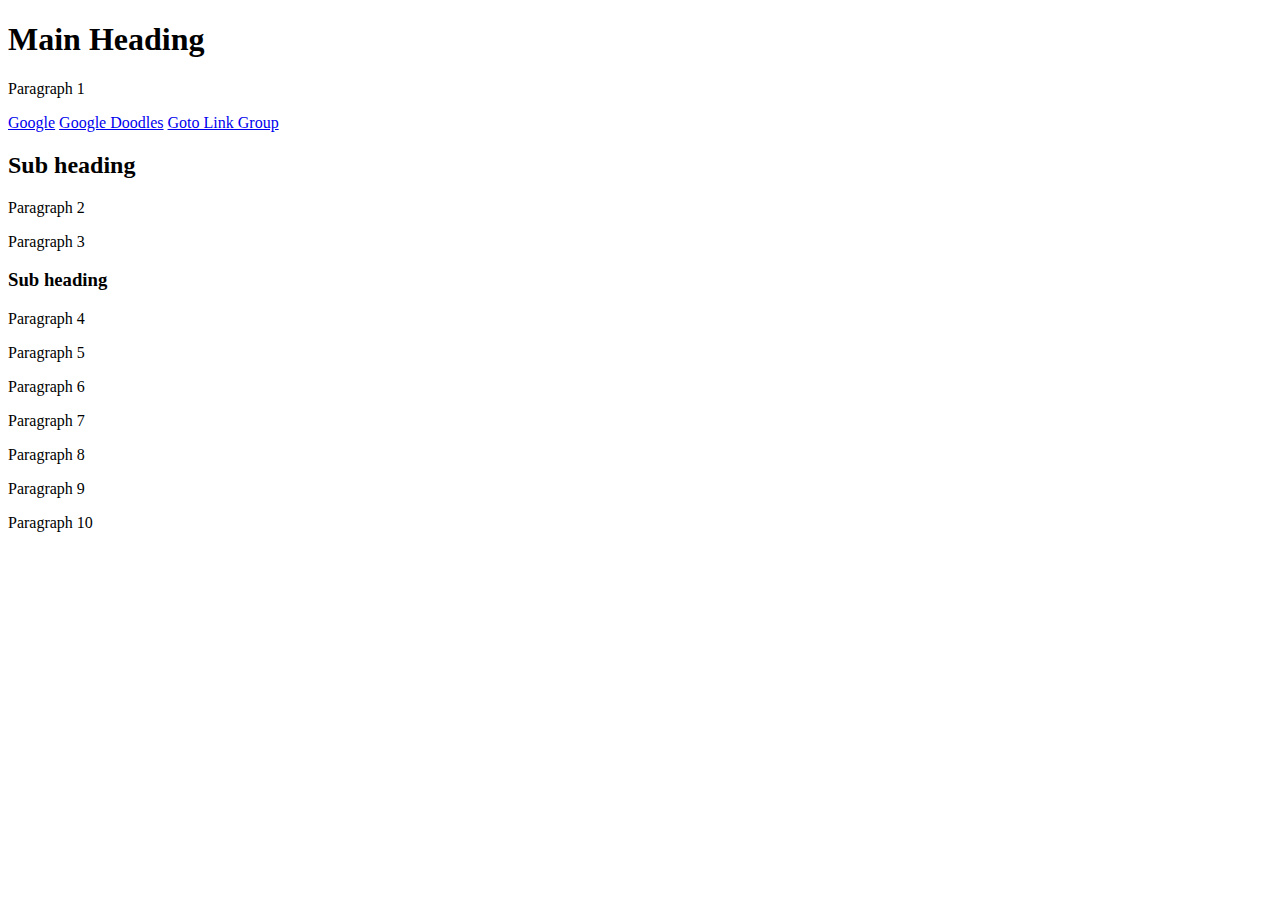
==== index.html @ eacb1c66 "Initial Commit" ====
<!DOCTYPE html>
<html lang="en">
<head>
    <meta charset="UTF-8">
    <meta name="viewport" content="width", initial-scale=1.0">
    <link rel="stylesheet" href="index.css">
    <title>Atribute selectors</title>
</head>
<body>

<h1>Main Heading</h1>

<p>Paragraph 1</p>

<a href="https://www.google.com/" target="_self">Google</a>
<a href="https://www.google.com/doodles" target="_blank">Google Doodles</a>
<a href="https://www.link-group.eu/">Goto Link Group</a>

<div class="first-div">
<h2>Sub heading</h2>
<p>Paragraph 2</p>
<p>Paragraph 3</p>
</div>

<div class="second-div">
<h3>Sub heading</h3>

<p id="red">Paragraph 4</p>
<p id="blue">Paragraph 5</p>
<p id="red">Paragraph 6</p>
<p>Paragraph 7</p>
<p>Paragraph 8</p>
<p>Paragraph 9</p>
<p id="italic">Paragraph 10</p>
</div>
</body>
</html>
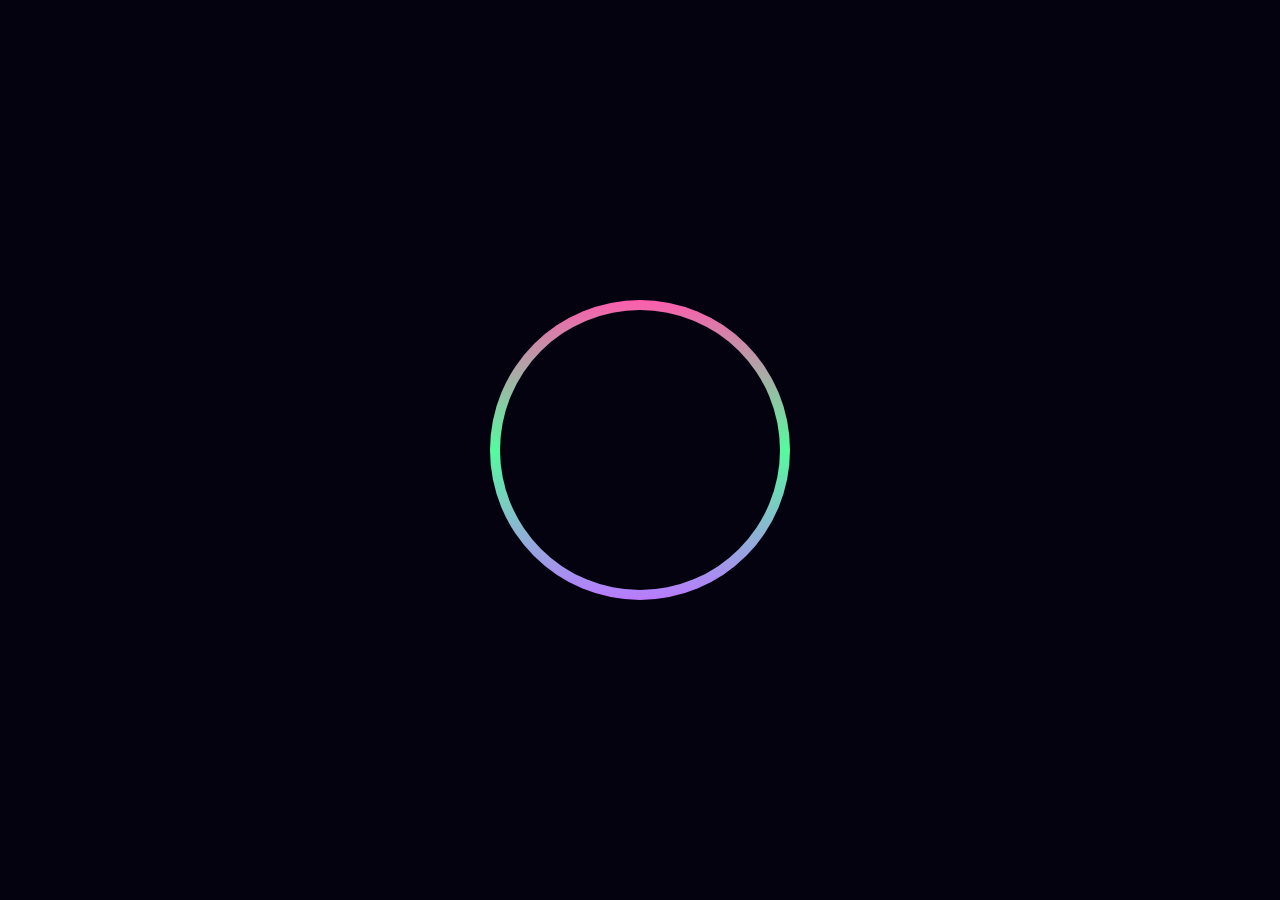
==== commit cb32d750: "assigment2" ====
--- a/index.html
+++ b/index.html
@@ -4,34 +4,21 @@
     <meta charset="UTF-8">
     <meta name="viewport" content="width", initial-scale=1.0">
     <link rel="stylesheet" href="index.css">
-    <title>Atribute selectors</title>
+    <title>Assigment 2</title>
 </head>
 <body>
+<div>
+<div class="gradient-circle">
+<div class="black-circle">
+ <div class="animation-circle">
+ <div class="main"></div>
 
-<h1>Main Heading</h1>
-
-<p>Paragraph 1</p>
-
-<a href="https://www.google.com/" target="_self">Google</a>
-<a href="https://www.google.com/doodles" target="_blank">Google Doodles</a>
-<a href="https://www.link-group.eu/">Goto Link Group</a>
-
-<div class="first-div">
-<h2>Sub heading</h2>
-<p>Paragraph 2</p>
-<p>Paragraph 3</p>
+ </div>
 </div>
 
-<div class="second-div">
-<h3>Sub heading</h3>
 
-<p id="red">Paragraph 4</p>
-<p id="blue">Paragraph 5</p>
-<p id="red">Paragraph 6</p>
-<p>Paragraph 7</p>
-<p>Paragraph 8</p>
-<p>Paragraph 9</p>
-<p id="italic">Paragraph 10</p>
 </div>
+</div>
+
 </body>
 </html>--- a/index.css
+++ b/index.css
@@ -0,0 +1,68 @@
+body {
+    margin: 0px;
+    padding: 0px;
+    min-height: 100vh;
+    display: flex;
+    flex-direction: row;
+    justify-content: center;
+    align-items: center;
+    background: #050210;
+}
+
+.gradient-circle {
+    width: 300px;
+    height: 300px;
+    border-radius: 50%;
+    background: linear-gradient(#fb5dad,#55fb9f,#b97aff);
+    position: relative;
+    animation: my-animation 2s linear 1s infinite ;
+  
+}
+
+.black-circle {
+    width: 280px;
+    height: 280px;
+    border-radius: 50%; 
+    background: #050210;
+    position: absolute;
+    transform: translateX(10px) translateY(10px);
+}
+
+@keyframes my-animation {
+0% {
+    filter: hue-rotate(0deg);
+    box-shadow: 0 0 50px gray;
+    
+}
+100% {
+    filter: hue-rotate(360deg);
+    box-shadow: 0 0 100px white;
+}
+}
+.animation-circle {
+    display: flex;
+    justify-content: center;
+    align-items: center;
+    position: relative;
+
+ 
+}
+.main {
+    transform: translateY(140px);
+    position: absolute;
+    animation: my-animation1 linear 1s infinite  ;
+}
+
+@keyframes my-animation1 {
+   from {   
+       width: 1px;height: 1px; border-radius: 50%; background-color: rgb(9, 9, 61);
+       width: 70px;height: 70px; border-radius: 50%; background-color: rgb(12, 12, 43);
+       width: 140px;height: 140px; border-radius: 50%; background-color: rgb(39, 39, 41);
+   }
+to {
+    width: 210px;height: 210px; border-radius: 50%; background-color: rgb(37, 37, 63);
+    width: 280px;height: 280px; border-radius: 50%; background-color: rgb(8, 8, 8);
+}
+}
+
+
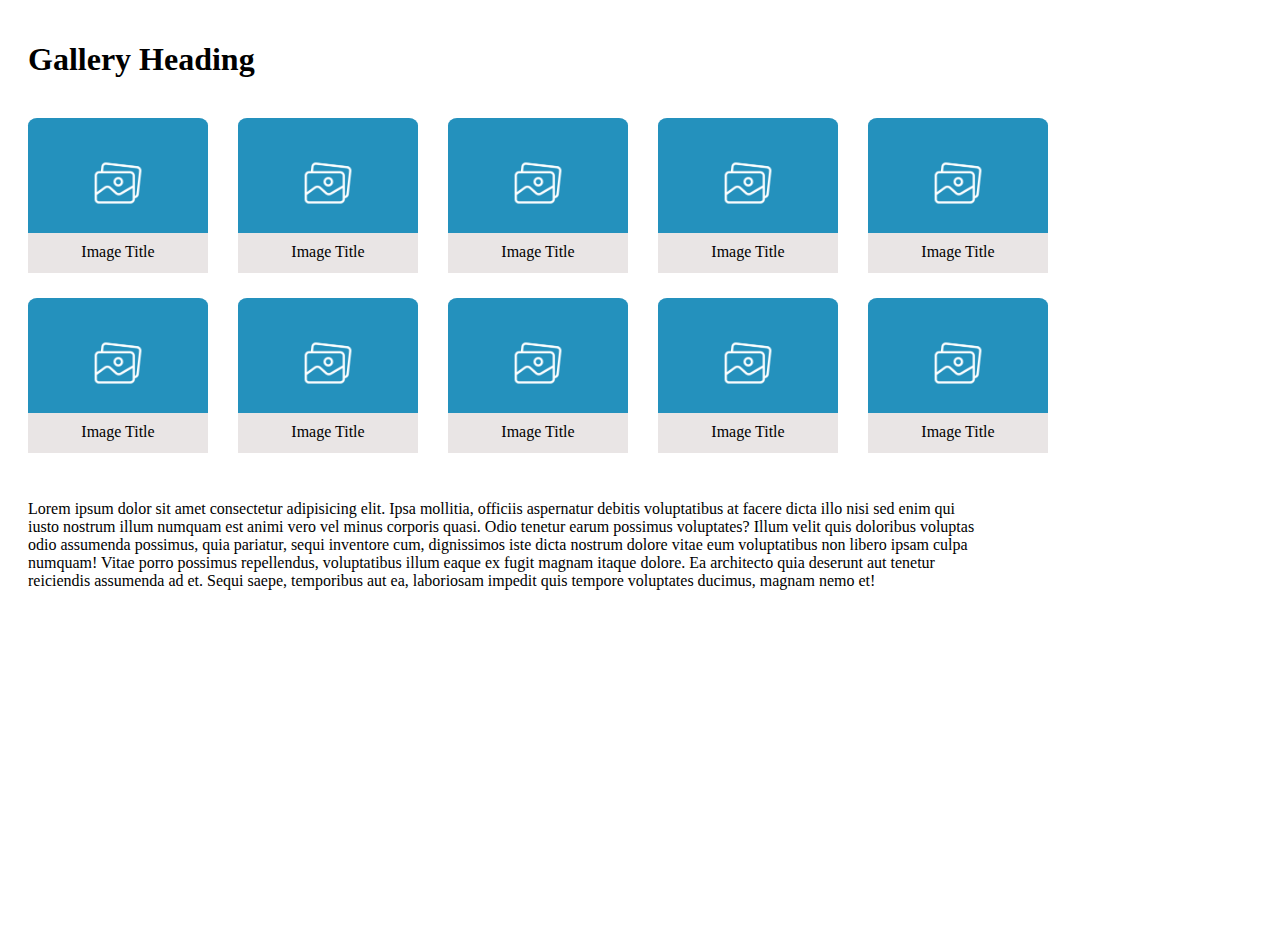
==== commit f09f9591: "assigment3" ====
--- a/index.html
+++ b/index.html
@@ -1,24 +1,122 @@
 <!DOCTYPE html>
 <html lang="en">
-<head>
-    <meta charset="UTF-8">
-    <meta name="viewport" content="width", initial-scale=1.0">
-    <link rel="stylesheet" href="index.css">
-    <title>Assigment 2</title>
-</head>
-<body>
-<div>
-<div class="gradient-circle">
-<div class="black-circle">
- <div class="animation-circle">
- <div class="main"></div>
-
- </div>
-</div>
-
-
-</div>
-</div>
-
-</body>
-</html>+  <head>
+    <meta charset="UTF-8" />
+    <meta name="viewport" content="width=device-width, initial-scale=1.0">
+    <link rel="stylesheet" href="index.css" />
+    <title>Assigment 3</title>
+  </head>
+  <body>
+    <div class="main">
+      <h1>Gallery Heading</h1>
+      <br />
+      <div class="grid-container">
+        <div class="grid-item">
+          <img
+            src="placeholder-image.png"
+            alt="1"
+            width="110px"
+            height="110px"
+          />
+          <p>Image Title</p>
+        </div>
+        <div class="grid-item">
+          <img
+            src="placeholder-image.png"
+            alt="2"
+            width="110px"
+            height="110px"
+          />
+          <p>Image Title</p>
+        </div>
+        <div class="grid-item">
+          <img
+            src="placeholder-image.png"
+            alt="3"
+            width="110px"
+            height="110px"
+          />
+          <p>Image Title</p>
+        </div>
+        <div class="grid-item">
+          <img
+            src="placeholder-image.png"
+            alt="4"
+            width="110px"
+            height="110px"
+          />
+          <p>Image Title</p>
+        </div>
+        <div class="grid-item">
+          <img
+            src="placeholder-image.png"
+            alt="5"
+            width="110px"
+            height="110px"
+          />
+          <p>Image Title</p>
+        </div>
+        <div class="grid-item">
+          <img
+            src="placeholder-image.png"
+            alt="6"
+            width="110px"
+            height="110px"
+          />
+          <p>Image Title</p>
+        </div>
+        <div class="grid-item">
+          <img
+            src="placeholder-image.png"
+            alt="7"
+            width="110px"
+            height="110px"
+          />
+          <p>Image Title</p>
+        </div>
+        <div class="grid-item">
+          <img
+            src="placeholder-image.png"
+            alt="8"
+            width="110px"
+            height="110px"
+          />
+          <p>Image Title</p>
+        </div>
+        <div class="grid-item">
+          <img
+            src="placeholder-image.png"
+            alt="9"
+            width="110px"
+            height="110px"
+          />
+          <p>Image Title</p>
+        </div>
+        <div class="grid-item">
+          <img
+            src="placeholder-image.png"
+            alt="10"
+            width="110px"
+            height="110px"
+          />
+          <p>Image Title</p>
+        </div>
+      </div>
+      <br />
+      <br />
+      <p>
+        Lorem ipsum dolor sit amet consectetur adipisicing elit. Ipsa mollitia,
+        officiis aspernatur debitis voluptatibus at facere dicta illo nisi sed
+        enim qui iusto nostrum illum numquam est animi vero vel minus corporis
+        quasi. Odio tenetur earum possimus voluptates? Illum velit quis
+        doloribus voluptas odio assumenda possimus, quia pariatur, sequi
+        inventore cum, dignissimos iste dicta nostrum dolore vitae eum
+        voluptatibus non libero ipsam culpa numquam! Vitae porro possimus
+        repellendus, voluptatibus illum eaque ex fugit magnam itaque dolore. Ea
+        architecto quia deserunt aut tenetur reiciendis assumenda ad et. Sequi
+        saepe, temporibus aut ea, laboriosam impedit quis tempore voluptates
+        ducimus, magnam nemo et!
+      </p>
+    </div>
+  </body>
+</html>
--- a/index.css
+++ b/index.css
@@ -1,68 +1,64 @@
-body {
-    margin: 0px;
+.main {
+    width: calc(100% - 100px);
+    height: 100vh;
+    margin: 20px;
     padding: 0px;
-    min-height: 100vh;
     display: flex;
-    flex-direction: row;
+    flex-direction: column;
+    justify-content: flex-start;
+    align-items: flex-start;
+    background-color: white;
+}
+.main > h1 {
+  align-self: flex-start;
+}
+.main > p {
+    width: 75vw;
+    text-align: left;
+}
+.grid-container {
+    display: grid;
+    grid-template-columns: 180px 180px 180px 180px 180px ; 
+    grid-template-rows: 150px 150px;       
+    column-gap: 30px;
+    row-gap: 30px;
+  }
+ 
+  .grid-item {
+    background-color: rgb(36, 145, 189);  
+    display: flex;
+    flex-direction: column;
     justify-content: center;
     align-items: center;
-    background: #050210;
-}
+    border-radius: 5%;
+  }
+  .grid-item > img {
+    width: 100%;
+    height: 80% ;
+  }
+  .grid-item > p {
+    width: 100%;
+    height: 20%;
+    background-color: rgb(233, 229, 229);
+    margin: -10px;
+    text-align: center;
+    padding-top: 10px;
+  }
 
-.gradient-circle {
-    width: 300px;
-    height: 300px;
-    border-radius: 50%;
-    background: linear-gradient(#fb5dad,#55fb9f,#b97aff);
-    position: relative;
-    animation: my-animation 2s linear 1s infinite ;
-  
-}
-
-.black-circle {
-    width: 280px;
-    height: 280px;
-    border-radius: 50%; 
-    background: #050210;
-    position: absolute;
-    transform: translateX(10px) translateY(10px);
-}
-
-@keyframes my-animation {
-0% {
-    filter: hue-rotate(0deg);
-    box-shadow: 0 0 50px gray;
-    
-}
-100% {
-    filter: hue-rotate(360deg);
-    box-shadow: 0 0 100px white;
-}
-}
-.animation-circle {
-    display: flex;
-    justify-content: center;
-    align-items: center;
-    position: relative;
-
- 
-}
-.main {
-    transform: translateY(140px);
-    position: absolute;
-    animation: my-animation1 linear 1s infinite  ;
-}
-
-@keyframes my-animation1 {
-   from {   
-       width: 1px;height: 1px; border-radius: 50%; background-color: rgb(9, 9, 61);
-       width: 70px;height: 70px; border-radius: 50%; background-color: rgb(12, 12, 43);
-       width: 140px;height: 140px; border-radius: 50%; background-color: rgb(39, 39, 41);
-   }
-to {
-    width: 210px;height: 210px; border-radius: 50%; background-color: rgb(37, 37, 63);
-    width: 280px;height: 280px; border-radius: 50%; background-color: rgb(8, 8, 8);
-}
-}
-
-
+  @media screen and (max-width: 1024px) {
+    .grid-item {
+      grid-template-columns: 180px 180px 180px 180px 180px; 
+      grid-template-rows: 150px 150px;
+          }
+  @media screen and (max-width: 768px) {
+    .grid-item {
+      grid-template-columns: 180px 180px 180px; 
+      grid-template-rows: 150px 150px 150px 150px;
+            }
+          }     
+ @media screen and (max-width: 768px) {
+  .grid-container {
+    grid-template-columns: 180px ; 
+    grid-template-rows: 150px 150px 150px 150px 150px 150px 150px 150px 150px 150px;
+        }
+      }  
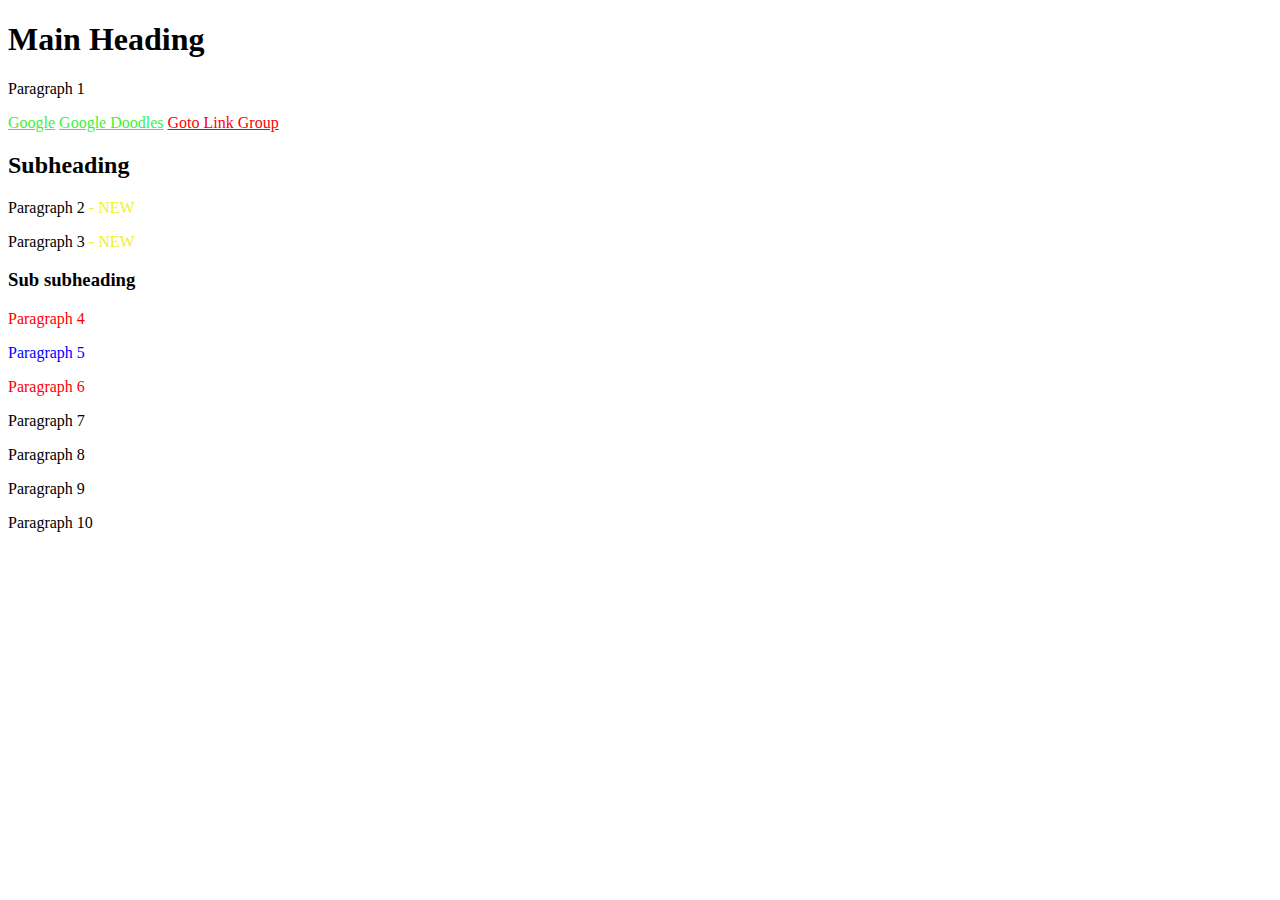
==== commit 559a6bf9: "Update index.html" ====
--- a/index.html
+++ b/index.html
@@ -1,122 +1,36 @@
 <!DOCTYPE html>
 <html lang="en">
-  <head>
-    <meta charset="UTF-8" />
-    <meta name="viewport" content="width=device-width, initial-scale=1.0">
-    <link rel="stylesheet" href="index.css" />
-    <title>Assigment 3</title>
-  </head>
-  <body>
-    <div class="main">
-      <h1>Gallery Heading</h1>
-      <br />
-      <div class="grid-container">
-        <div class="grid-item">
-          <img
-            src="placeholder-image.png"
-            alt="1"
-            width="110px"
-            height="110px"
-          />
-          <p>Image Title</p>
-        </div>
-        <div class="grid-item">
-          <img
-            src="placeholder-image.png"
-            alt="2"
-            width="110px"
-            height="110px"
-          />
-          <p>Image Title</p>
-        </div>
-        <div class="grid-item">
-          <img
-            src="placeholder-image.png"
-            alt="3"
-            width="110px"
-            height="110px"
-          />
-          <p>Image Title</p>
-        </div>
-        <div class="grid-item">
-          <img
-            src="placeholder-image.png"
-            alt="4"
-            width="110px"
-            height="110px"
-          />
-          <p>Image Title</p>
-        </div>
-        <div class="grid-item">
-          <img
-            src="placeholder-image.png"
-            alt="5"
-            width="110px"
-            height="110px"
-          />
-          <p>Image Title</p>
-        </div>
-        <div class="grid-item">
-          <img
-            src="placeholder-image.png"
-            alt="6"
-            width="110px"
-            height="110px"
-          />
-          <p>Image Title</p>
-        </div>
-        <div class="grid-item">
-          <img
-            src="placeholder-image.png"
-            alt="7"
-            width="110px"
-            height="110px"
-          />
-          <p>Image Title</p>
-        </div>
-        <div class="grid-item">
-          <img
-            src="placeholder-image.png"
-            alt="8"
-            width="110px"
-            height="110px"
-          />
-          <p>Image Title</p>
-        </div>
-        <div class="grid-item">
-          <img
-            src="placeholder-image.png"
-            alt="9"
-            width="110px"
-            height="110px"
-          />
-          <p>Image Title</p>
-        </div>
-        <div class="grid-item">
-          <img
-            src="placeholder-image.png"
-            alt="10"
-            width="110px"
-            height="110px"
-          />
-          <p>Image Title</p>
-        </div>
+<head>
+    <meta charset="UTF-8">
+    <meta name="viewport" content="width", initial-scale=1.0">
+    <link rel="stylesheet" href="index.css">
+    <title>Atribute selectors</title>
+</head>
+<body>
+    <h1>Main Heading</h1>
+
+    <p>Paragraph 1</p>
+
+    <a href="https://www.google.com/">Google</a>
+    <a href="https://www.google.com/doodles">Google Doodles</a>
+    <a href="https://www.link-group.eu/">Goto Link Group</a>
+
+    <div id="first-div">
+      <h2>Subheading</h2>
+      <p>Paragraph 2</p>
+      <p>Paragraph 3</p>
+
+      <div id="second-div">
+        <h3>Sub subheading</h3>
+
+        <p>Paragraph 4</p>
+        <p>Paragraph 5</p>
+        <p>Paragraph 6</p>
+        <p>Paragraph 7</p>
+        <p>Paragraph 8</p>
       </div>
-      <br />
-      <br />
-      <p>
-        Lorem ipsum dolor sit amet consectetur adipisicing elit. Ipsa mollitia,
-        officiis aspernatur debitis voluptatibus at facere dicta illo nisi sed
-        enim qui iusto nostrum illum numquam est animi vero vel minus corporis
-        quasi. Odio tenetur earum possimus voluptates? Illum velit quis
-        doloribus voluptas odio assumenda possimus, quia pariatur, sequi
-        inventore cum, dignissimos iste dicta nostrum dolore vitae eum
-        voluptatibus non libero ipsam culpa numquam! Vitae porro possimus
-        repellendus, voluptatibus illum eaque ex fugit magnam itaque dolore. Ea
-        architecto quia deserunt aut tenetur reiciendis assumenda ad et. Sequi
-        saepe, temporibus aut ea, laboriosam impedit quis tempore voluptates
-        ducimus, magnam nemo et!
-      </p>
     </div>
-  </body>
+    <p>Paragraph 9</p>
+    <p>Paragraph 10</p>
+</body>
 </html>
--- a/index.css
+++ b/index.css
@@ -1,64 +1,24 @@
-.main {
-    width: calc(100% - 100px);
-    height: 100vh;
-    margin: 20px;
-    padding: 0px;
-    display: flex;
-    flex-direction: column;
-    justify-content: flex-start;
-    align-items: flex-start;
-    background-color: white;
-}
-.main > h1 {
-  align-self: flex-start;
-}
-.main > p {
-    width: 75vw;
-    text-align: left;
-}
-.grid-container {
-    display: grid;
-    grid-template-columns: 180px 180px 180px 180px 180px ; 
-    grid-template-rows: 150px 150px;       
-    column-gap: 30px;
-    row-gap: 30px;
+a[href*="google"]	{
+   color:rgb(61, 240, 61);
   }
- 
-  .grid-item {
-    background-color: rgb(36, 145, 189);  
-    display: flex;
-    flex-direction: column;
-    justify-content: center;
-    align-items: center;
-    border-radius: 5%;
-  }
-  .grid-item > img {
-    width: 100%;
-    height: 80% ;
-  }
-  .grid-item > p {
-    width: 100%;
-    height: 20%;
-    background-color: rgb(233, 229, 229);
-    margin: -10px;
-    text-align: center;
-    padding-top: 10px;
+  a[href*="link"]	{
+    color:red;
+   }
+
+#first-div > p::after { 
+    content:  " - NEW ";
+    color: rgb(241, 241, 40);
   }
 
-  @media screen and (max-width: 1024px) {
-    .grid-item {
-      grid-template-columns: 180px 180px 180px 180px 180px; 
-      grid-template-rows: 150px 150px;
-          }
-  @media screen and (max-width: 768px) {
-    .grid-item {
-      grid-template-columns: 180px 180px 180px; 
-      grid-template-rows: 150px 150px 150px 150px;
-            }
-          }     
- @media screen and (max-width: 768px) {
-  .grid-container {
-    grid-template-columns: 180px ; 
-    grid-template-rows: 150px 150px 150px 150px 150px 150px 150px 150px 150px 150px;
-        }
-      }  
+  #second-div > p:nth-child(4) {
+   color: red;
+  }
+  #second-div > p:nth-child(2) {
+    color: red;
+   }
+   #second-div > p:nth-child(3) {
+    color:blue;
+   }
+p:nth-child(8):hover {
+font-style: italic;
+}
